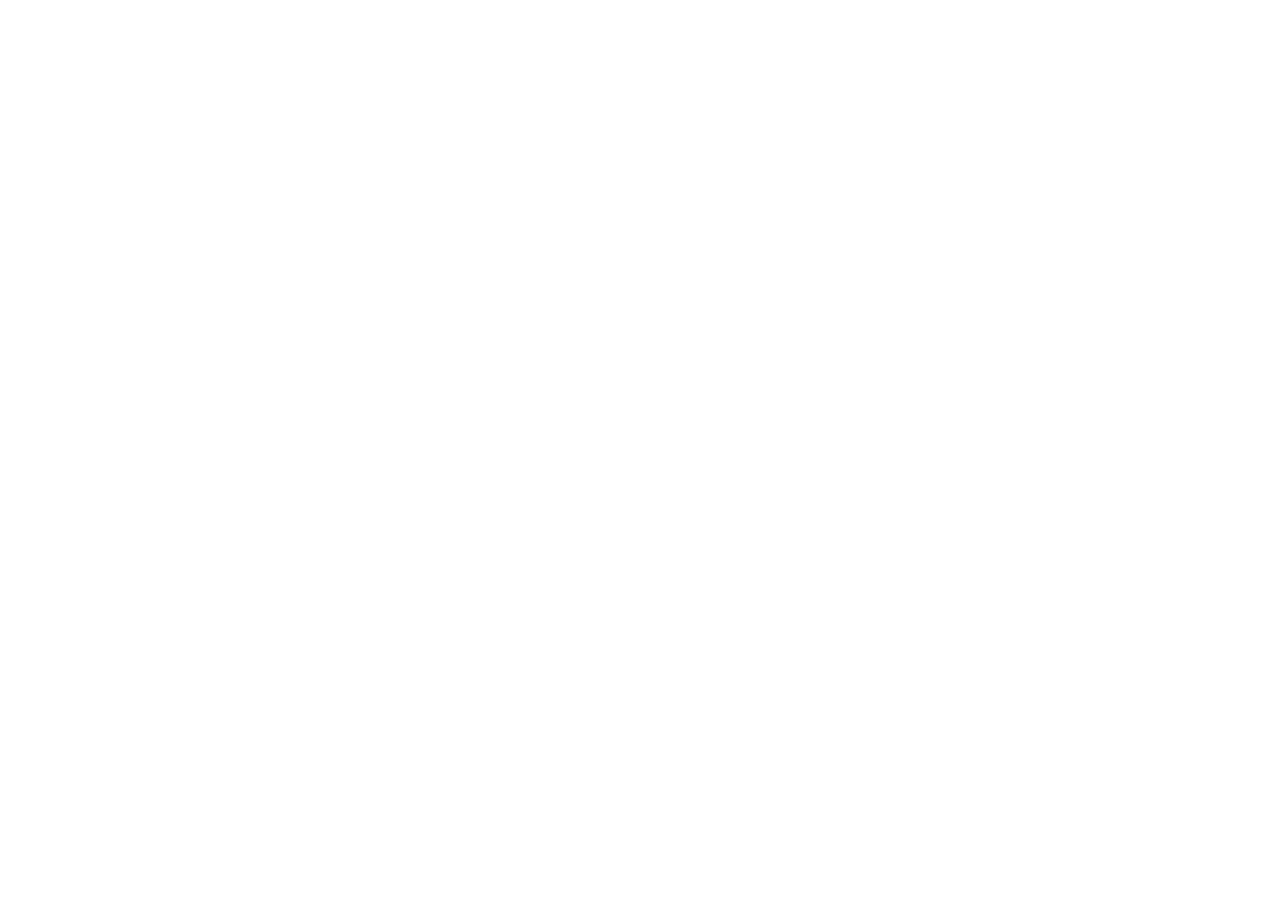
==== dash.html @ 90c0997a "Add files via upload" ====
<!DOCTYPE html>
<html lang="en">
<head>
    <meta charset="UTF-8">
    <meta name="viewport" content="width=device-width, initial-scale=1.0">
    <title>Document</title>
    <link rel="stylesheet" href="src/css/style.css">
</head>
<body>
    <iframe src="" frameborder="0" width="100%" height="760px" id="ViewDash"></iframe>
</body>
<script src="src/scripts/base.js"></script>
</html>
---- src/css/style.css ----
*{
    margin: 0;
    padding: 0;
}


#ViewDash{
    margin-top: 20px;
    height: 100vh;
}

.inicio{
    background-image: url('../galery/intro.jpg');
    background-size: cover;
    width: 100vw;
    height: 100vh;
    display: flex;
    align-items: center;
    justify-content: center;
}

a{
    width: 320px;
    height: 60px;
    background-color: rgba(0, 0, 0, 0.493);
    display: flex;
    justify-content: center;
    align-items: center;
    text-decoration: none;
    color: white;
    box-shadow: 0px 0px 5px rgba(0, 0, 0, 0.486);
    font-size: 14pt;
}

a:hover{
    background-color: rgba(0, 34, 26, 0.459);
}
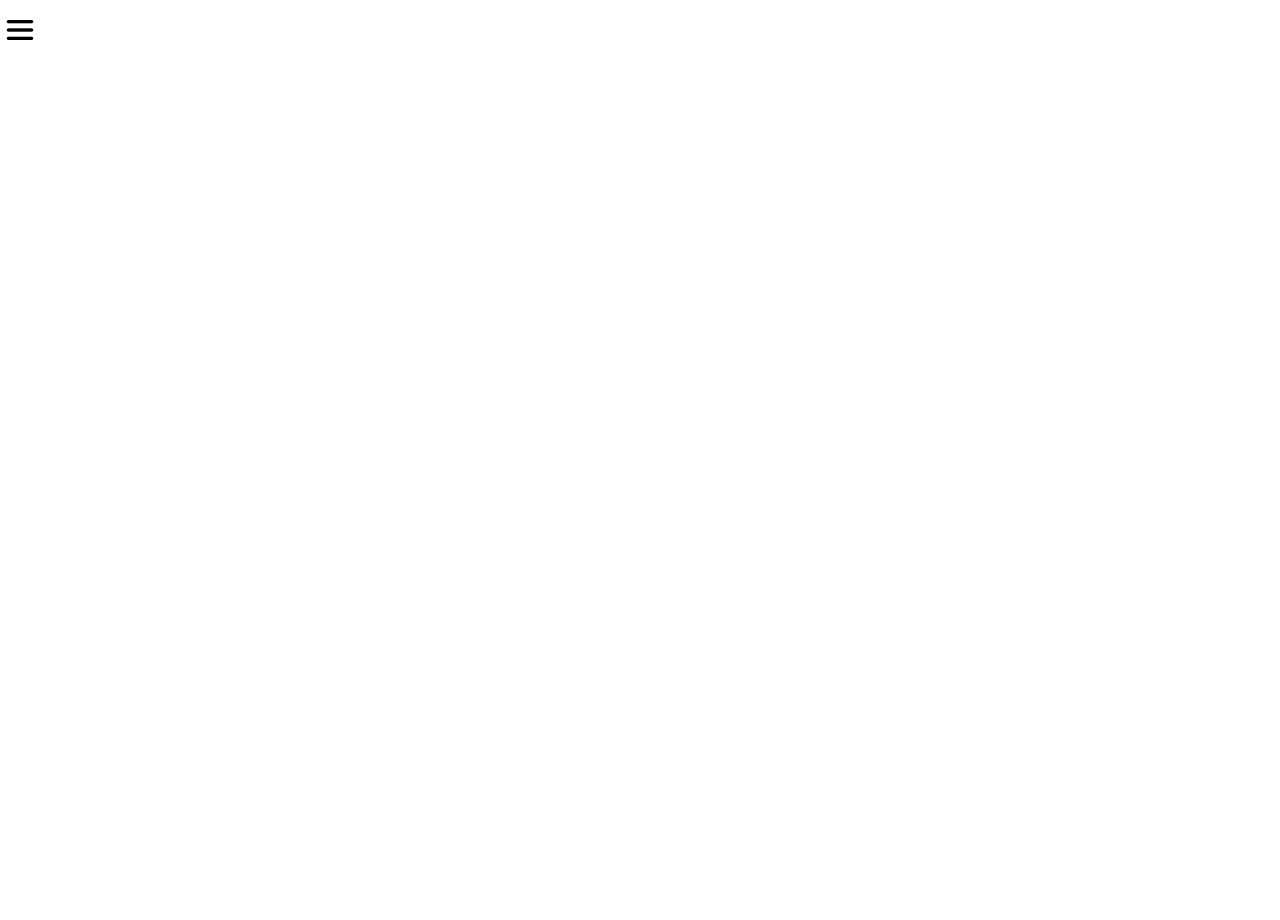
==== commit f9c6048d: "Menu Lateral" ====
--- a/dash.html
+++ b/dash.html
@@ -3,11 +3,37 @@
 <head>
     <meta charset="UTF-8">
     <meta name="viewport" content="width=device-width, initial-scale=1.0">
-    <title>Document</title>
+    <title>Dashboards</title>
     <link rel="stylesheet" href="src/css/style.css">
+    <link rel="shortcut icon" href="src/galery/favicon3.png" type="image/x-icon">
 </head>
-<body>
+<body class="dash">
+    
+    
+    <div class="MenuLateral">
+        <img onclick="MenuLista()" src="src/galery/menu_on.png" alt="" class="menu_icon">
+
+        <div class="lista" style="display: none;">
+        
+            <a href="index.html">Voltar ao Início</a>
+    
+            <button onclick="AlterarDash(0)">Perdas na Colheita Mecanizada</button>
+            <button onclick="AlterarDash(1)">Perdas na Colheita Manual</button>
+            <button onclick="AlterarDash(2)">Perdas na Colheita - Campos Avaliados</button>
+            <button onclick="AlterarDash(3)">Plantio Mecanizado</button>
+            <button onclick="AlterarDash(4)">Preparo de Solo</button>
+            <button onclick="AlterarDash(5)">Comparativo Sulco x Fita</button>
+            <button onclick="AlterarDash(6)">IUP - Indice de Uniformidade do Plantio</button>
+            <button onclick="AlterarDash(7)">Avaliação Composto</button>
+            <button onclick="AlterarDash(8)">Avaliação Vinhaça Localizada</button>
+            <button onclick="AlterarDash(9)">Infestação Final - Broca Mecanizada</button>
+            <button onclick="AlterarDash(10)">Semente - Última Avaliação</button>
+        </div>
+    </div>
+    
+
     <iframe src="" frameborder="0" width="100%" height="760px" id="ViewDash"></iframe>
+
 </body>
 <script src="src/scripts/base.js"></script>
 </html>--- a/src/css/style.css
+++ b/src/css/style.css
@@ -34,4 +34,47 @@
 
 a:hover{
     background-color: rgba(0, 34, 26, 0.459);
+}
+
+.dash{
+    display: flex;
+    flex-direction: row;
+    align-items: center;
+}
+
+.lista{
+    display: flex;
+    flex-direction: column;
+}
+
+button{
+    width: 320px;
+    height: 30px;
+    background-color: rgb(21, 141, 21);
+    border-color: rgb(1, 33, 5);
+    color: white;
+    text-align: left;
+}
+
+button:hover{
+    cursor: pointer;
+    background-color: rgb(251, 156, 41);
+    border-color: rgb(222, 107, 0);
+    color: black;
+}
+
+
+
+.MenuLateral{
+    position: absolute;
+    width: 100vw;
+    height: 100vh;
+}
+
+.menu_icon{
+    width: 40px;
+}
+
+.menu_icon:hover{
+    cursor: pointer;
 }